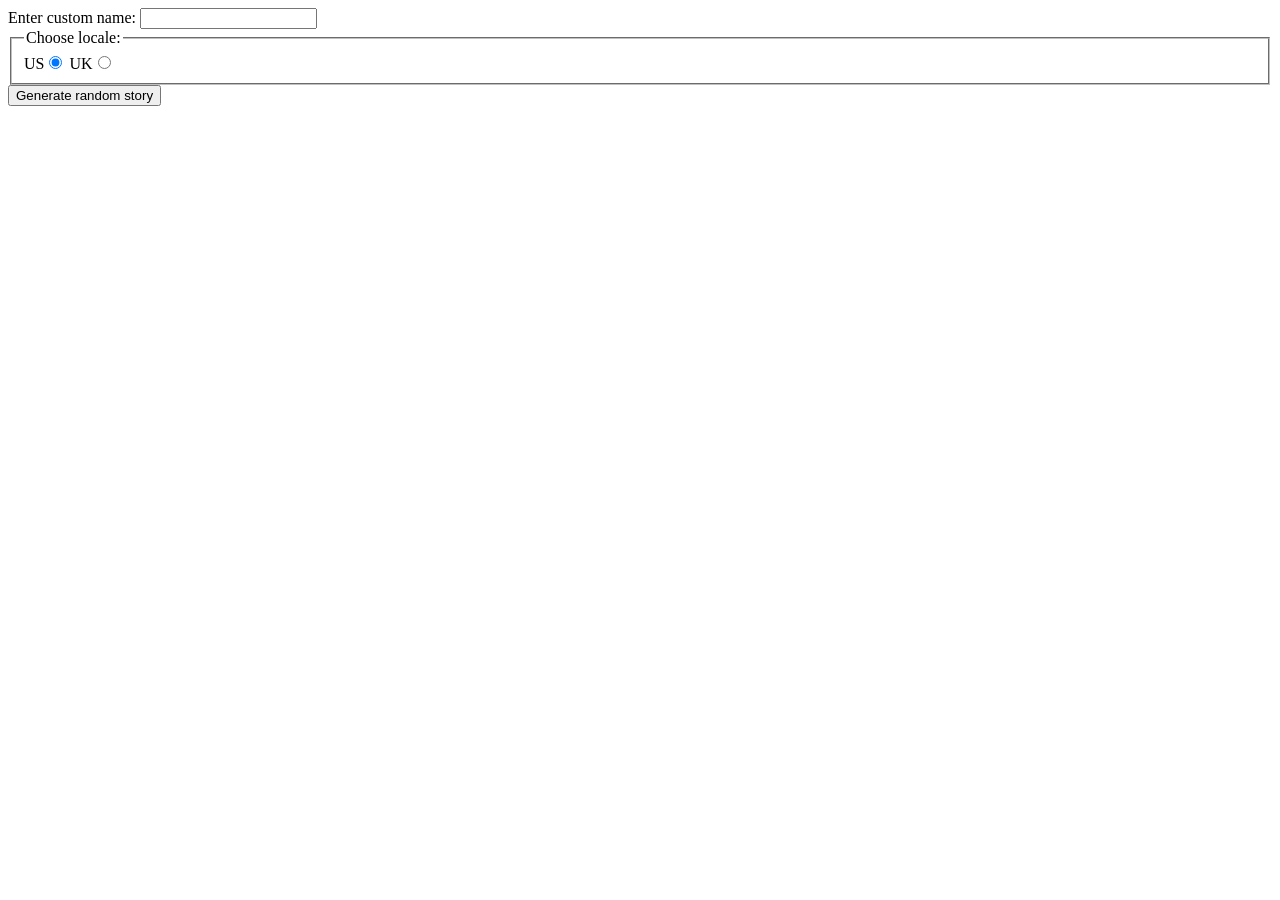
==== ica/ica11/index.html @ c52270ac "ICA11 Progress Completed steps 1 & 2 Changed name Bob to custom name" ====
<!doctype html>
<html lang="en">
  <head>
    <meta charset="utf-8" />
    <meta name="viewport" content="width=device-width" />
    <title>A Silly Story</title>
  </head>

  <body>

    <div>
        <label for="custom-name">Enter custom name:</label>
        <input id="custom-name" type="text" placeholder="" />
    </div>
        <fieldset>
            <legend>Choose locale:</legend>
            <label for="us">US</label
            ><input id="us" type="radio" name="uk-us" value="us" checked />
            <label for="uk">UK</label
            ><input id="uk" type="radio" name="uk-us" value="uk" />
        </fieldset>
    <div>
        <button class="generate">Generate random story</button>
    </div>
<!-- Thanks a lot to Willy Aguirre for his help with the code for this assessment -->
    
    <p class="story"></p>


    <script>
        // Complete variable definitions and random functions

        const customName = document.getElementById("custom-name");
        const generateBtn = document.querySelector(".generate");
        const story = document.querySelector(".story");

        function randomValueFromArray(array) {
            const random = Math.floor(Math.random() * array.length);
            return array[random];
        }

        // Raw text strings
        const characters = ["Willy the Goblin", "Big Daddy", "Father Christmas"];
        const places = ["the soup kitchen", "Disneyland", "the White House"];
        const events = ["spontaneously combusted", "melted into a puddle on the sidewalk", "turned into a slug and slithered away"];

        // Willy the Goblin
        // Big Daddy
        // Father Christmas

        // the soup kitchen
        // Disneyland
        // the White House

        // spontaneously combusted
        // melted into a puddle on the sidewalk
        // turned into a slug and slithered away

        // Partial return random string function

        function returnRandomStoryString() {
            // It was 94 Fahrenheit outside, so :insertx: went for a walk. When they got to :inserty:, they stared in horror for a few moments, then :insertz:. Bob saw the whole thing, but was not surprised — :insertx: weighs 300 pounds, and it was a hot day.

            const randomCharacter = randomValueFromArray(characters);
            const randomPlace = randomValueFromArray(places);
            const randomEvent = randomValueFromArray(events);

            let storyText = `It was 94 Fahrenheit outside, so ${randomCharacter} went for a walk. When they got to ${randomPlace}, they stared in horror for a few moments, then ${randomEvent}. Bob saw the whole thing, but was not surprised — ${randomCharacter} weighs 300 pounds, and it was a hot day.`;

            return storyText;
        }


        // Event listener and partial generate function definition

        generateBtn.addEventListener("click", generateStory);

        function generateStory() {

            let newStory = returnRandomStoryString();

            if (customName.value !== "") {
                const name = customName.value;
                newStory = newStory.replace("Bob", name);
            }

            if (document.getElementById("uk").checked) {
                const weight = Math.round(300);
                const temperature = Math.round(94);
            }
            console.log(newStory);
            // TODO: replace "" with the correct expression
            story.textContent = newStory;
            story.style.visibility = "visible";
        }
    </script>    
  </body>
</html>
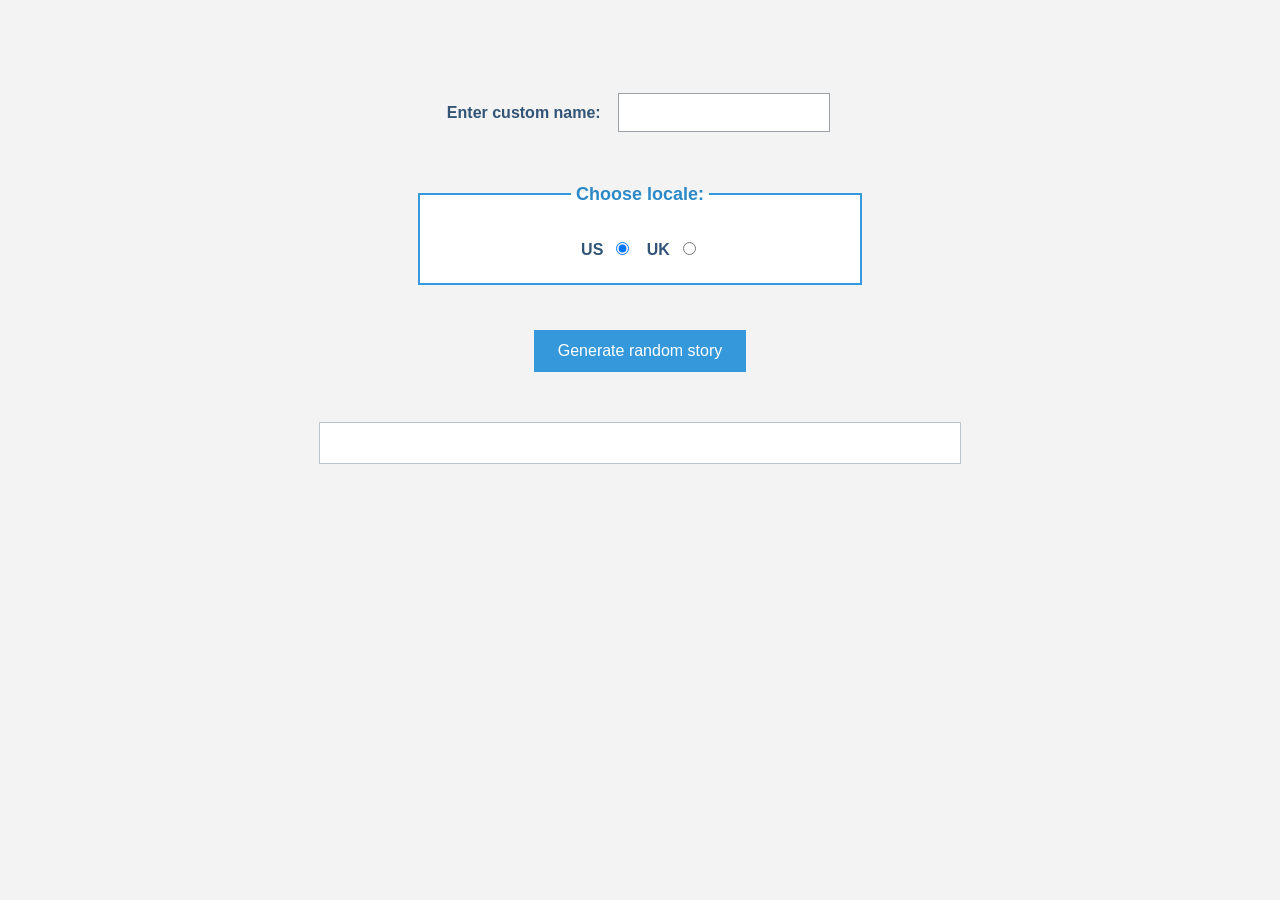
==== commit 4658fa5f: "Added CSS and Changed Story" ====
--- a/ica/ica11/index.html
+++ b/ica/ica11/index.html
@@ -4,6 +4,78 @@
     <meta charset="utf-8" />
     <meta name="viewport" content="width=device-width" />
     <title>A Silly Story</title>
+
+    <style>
+        body {
+            font-family: "Helvetica", Arial, sans-serif;
+            background-color: #f3f3f3;
+            color: #000;
+            margin: 30px;
+            padding: 20px;
+            text-align: center;
+            line-height: 1.6;
+        }
+
+        div {
+            margin: 20px auto;
+            padding: 15px;
+        }
+
+        label {
+            font-size: 16px;
+            font-weight: bold;
+            color: #315477;
+            margin: 5px;
+        }
+
+        input {
+            padding: 10px;
+            margin: 8px;
+            border: 1px solid #9ba1a6;
+            border-radius: 0px;
+            font-size: 15px;
+        }
+
+        fieldset {
+            margin: 20px auto;
+            padding: 20px;
+            max-width: 400px;
+            border: 2px solid #3498db;
+            border-radius: 0px;
+            background-color: #ffffff;
+        }
+
+        legend {
+            font-size: 18px;
+            font-weight: bold;
+            color: #2c89c7;
+            padding: 5px;
+        }
+
+        button {
+            background-color: #3498db;
+            color: white;
+            padding: 12px 24px;
+            border: none;
+            border-radius: 0px;
+            font-size: 16px;
+            cursor: pointer;
+            margin: 10px;
+        }
+
+        p {
+            background-color: #ffffff;
+            color: #334a61;
+            max-width: 600px;
+            margin: 25px auto;
+            padding: 20px;
+            border: 1px solid #b8c4ce;
+            border-radius: 0px;
+            font-size: 18px;
+            line-height: 1.8;
+            text-align: left;
+        }
+    </style>
   </head>
 
   <body>
@@ -40,9 +112,9 @@
         }
 
         // Raw text strings
-        const characters = ["Willy the Goblin", "Big Daddy", "Father Christmas"];
-        const places = ["the soup kitchen", "Disneyland", "the White House"];
-        const events = ["spontaneously combusted", "melted into a puddle on the sidewalk", "turned into a slug and slithered away"];
+        const characters = ["Big-Boned Billy", "Plus-Sized Pablo", "Full-Figured Finley"];
+        const places = ["the five-star resort", "the neighborhood pool", "the water park"];
+        const events = ["he got pushed into the pool by fifteen children", "he jumped into the water to cool off", "he dropped his food into the pool and had to dive in to save it"];
 
         // Willy the Goblin
         // Big Daddy
@@ -65,7 +137,7 @@
             const randomPlace = randomValueFromArray(places);
             const randomEvent = randomValueFromArray(events);
 
-            let storyText = `It was 94 Fahrenheit outside, so ${randomCharacter} went for a walk. When they got to ${randomPlace}, they stared in horror for a few moments, then ${randomEvent}. Bob saw the whole thing, but was not surprised — ${randomCharacter} weighs 300 pounds, and it was a hot day.`;
+            let storyText = `It was 94 Fahrenheit outside, so ${randomCharacter} went to the pool with friends. When they all got to ${randomPlace}, he ate a burger while his friends relaxed in the water for a few minutes. Then, ${randomEvent}. Bob got splashed even though he was sitting far from the water, but he was not surprised — ${randomCharacter} weighs 300 pounds, and when he jumps into the water, it's like a megatsunami.`;
 
             return storyText;
         }
@@ -85,9 +157,13 @@
             }
 
             if (document.getElementById("uk").checked) {
-                const weight = Math.round(300);
-                const temperature = Math.round(94);
+                const weight = Math.round(300 / 14) + " stone";
+                const temperature = Math.round((94 - 32) * 5 / 9) + " Celsius";
+
+                newStory = newStory.replace("300 pounds", weight);
+                newStory = newStory.replace("94 Fahrenheit", temperature);
             }
+
             console.log(newStory);
             // TODO: replace "" with the correct expression
             story.textContent = newStory;
